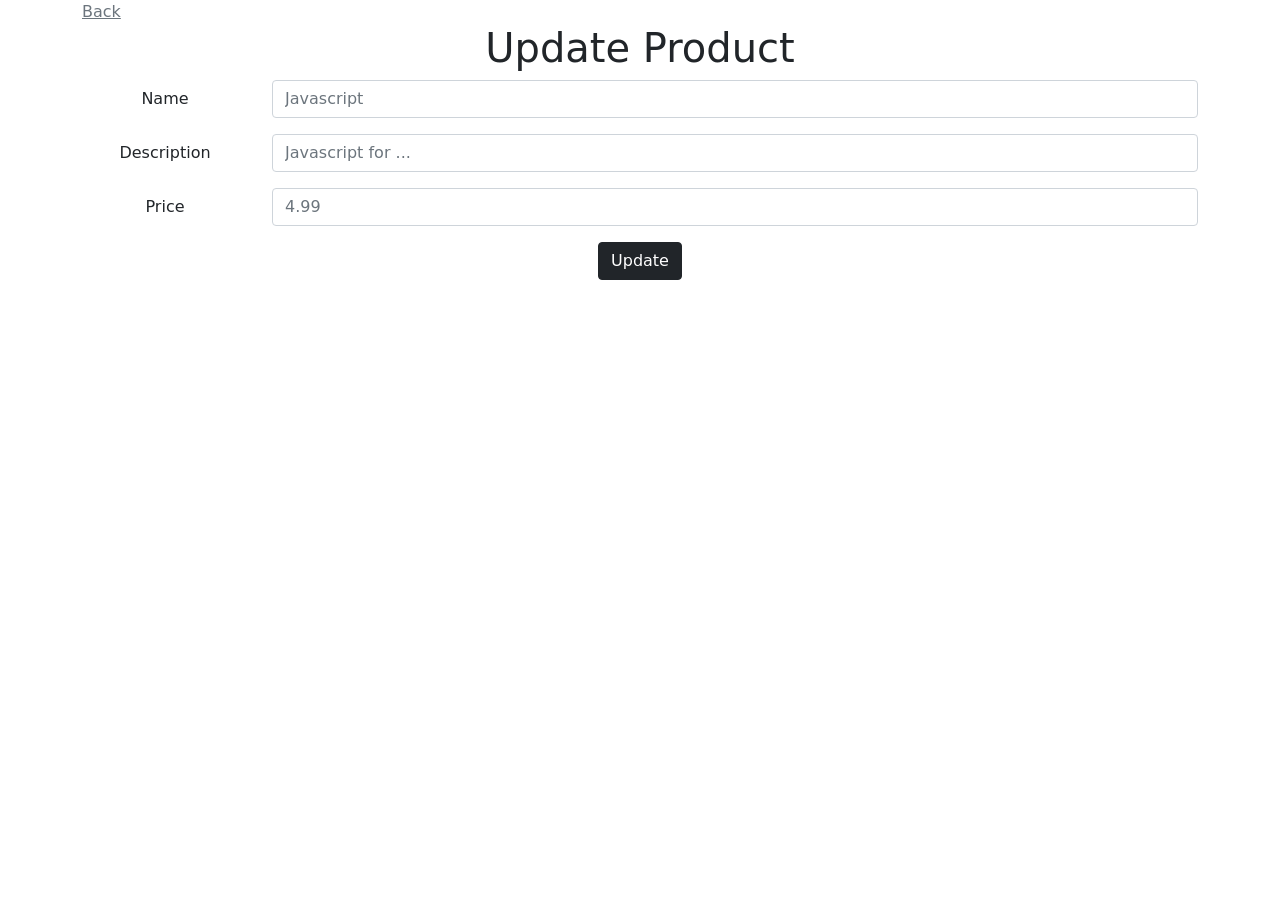
==== updateProduct.html @ bd45cc9a "Update Front" ====
<!DOCTYPE html>
<html lang="es">

<head>
    <meta charset="UTF-8">
    <meta http-equiv="X-UA-Compatible" content="IE=edge">
    <meta name="viewport" content="width=device-width, initial-scale=1.0">
    <link rel="stylesheet" href="css/bootstrap.css">
    <title>Update Product</title>
</head>

<body>

    <div class="container">

        <a href="index.html" class="link-secondary">Back</a>
        <div class="text-center">
            <h1 class="text-center">Update Product</h1>

            <div class="mb-3 row">
                <label class="col-sm-2 col-form-label">Name</label>
                <div class="col-sm-10">
                    <input type="text" class="form-control" id="nameProduct" placeholder="Javascript">
                </div>
            </div>

            <div class="mb-3 row">
                <label class="col-sm-2 col-form-label">Description</label>
                <div class="col-sm-10">
                    <input type="text" class="form-control" id="descriptionProduct" placeholder="Javascript for ...">
                </div>
            </div>

            <div class="mb-3 row">
                <label class="col-sm-2 col-form-label">Price</label>
                <div class="col-sm-10">
                    <input type="number" class="form-control" id="priceProduct" placeholder="4.99">
                </div>
            </div>

            <button class="btn btn-dark" onclick="addProduct()" data-bs-dismiss="alert">Update</button>
        </div>
    </div>

    <script src="js/jquery-3.6.0.min.js"></script>
    <script src="js/bootstrap.js"></script>
    <script src="js/requests.js"></script>
</body>

</html>
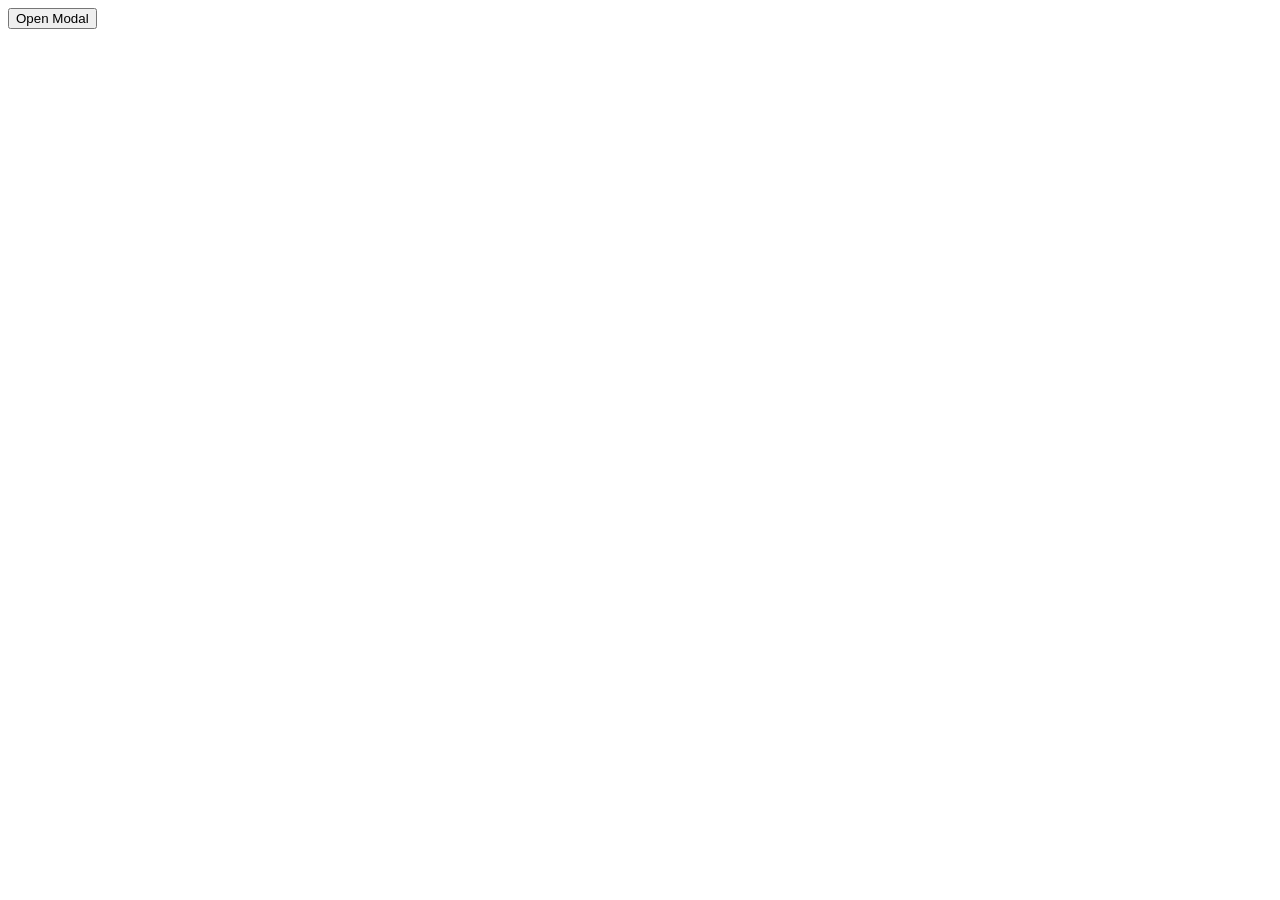
==== commit a9c3a5e7: "Update popUp Modelo" ====
--- a/updateProduct.html
+++ b/updateProduct.html
@@ -5,46 +5,31 @@
     <meta charset="UTF-8">
     <meta http-equiv="X-UA-Compatible" content="IE=edge">
     <meta name="viewport" content="width=device-width, initial-scale=1.0">
-    <link rel="stylesheet" href="css/bootstrap.css">
+    <link rel="stylesheet" href="css/modal.css">
     <title>Update Product</title>
 </head>
 
-<body>
+<!-- Trigger/Open The Modal -->
+<button id="myBtn">Open Modal</button>
 
-    <div class="container">
+<!-- The Modal -->
+<div id="myModal" class="modal">
 
-        <a href="index.html" class="link-secondary">Back</a>
-        <div class="text-center">
-            <h1 class="text-center">Update Product</h1>
+  <!-- Modal content -->
+  <div class="modal-content">
+    <span class="close">&times;</span>
+    <p>Some text in the Modal..</p>
+    <input type="text" name="product" id="">
+    <input type="text" name="" id="">
+    <input type="number" name="asd" id="">
+  </div>
 
-            <div class="mb-3 row">
-                <label class="col-sm-2 col-form-label">Name</label>
-                <div class="col-sm-10">
-                    <input type="text" class="form-control" id="nameProduct" placeholder="Javascript">
-                </div>
-            </div>
+</div>
 
-            <div class="mb-3 row">
-                <label class="col-sm-2 col-form-label">Description</label>
-                <div class="col-sm-10">
-                    <input type="text" class="form-control" id="descriptionProduct" placeholder="Javascript for ...">
-                </div>
-            </div>
-
-            <div class="mb-3 row">
-                <label class="col-sm-2 col-form-label">Price</label>
-                <div class="col-sm-10">
-                    <input type="number" class="form-control" id="priceProduct" placeholder="4.99">
-                </div>
-            </div>
-
-            <button class="btn btn-dark" onclick="addProduct()" data-bs-dismiss="alert">Update</button>
-        </div>
-    </div>
 
     <script src="js/jquery-3.6.0.min.js"></script>
     <script src="js/bootstrap.js"></script>
-    <script src="js/requests.js"></script>
+    <script src="js/prueba.js"></script>
 </body>
 
 </html>
--- a/css/modal.css
+++ b/css/modal.css
@@ -0,0 +1,38 @@
+body {font-family: Arial, Helvetica, sans-serif;}
+
+/* The Modal (background) */
+.modal {
+  display: none; /* Hidden by default */
+  position: fixed; /* Stay in place */
+  z-index: 1; /* Sit on top */
+  padding: 150px 200px;
+  width: 0; /* Full width */
+  height: 0; /* Full height */
+  overflow: auto; /* Enable scroll if needed */
+  background-color: rgb(0,0,0); /* Fallback color */
+  background-color: rgba(0,0,0,0.4); /* Black w/ opacity */
+}
+
+/* Modal Content */
+.modal-content {
+  background-color: #fefefe;
+  margin: auto;
+  padding: 20px;
+  border: 1px solid #888;
+  width: 80%;
+}
+
+/* The Close Button */
+.close {
+  color: #aaaaaa;
+  float: right;
+  font-size: 28px;
+  font-weight: bold;
+}
+
+.close:hover,
+.close:focus {
+  color: #000;
+  text-decoration: none;
+  cursor: pointer;
+}
